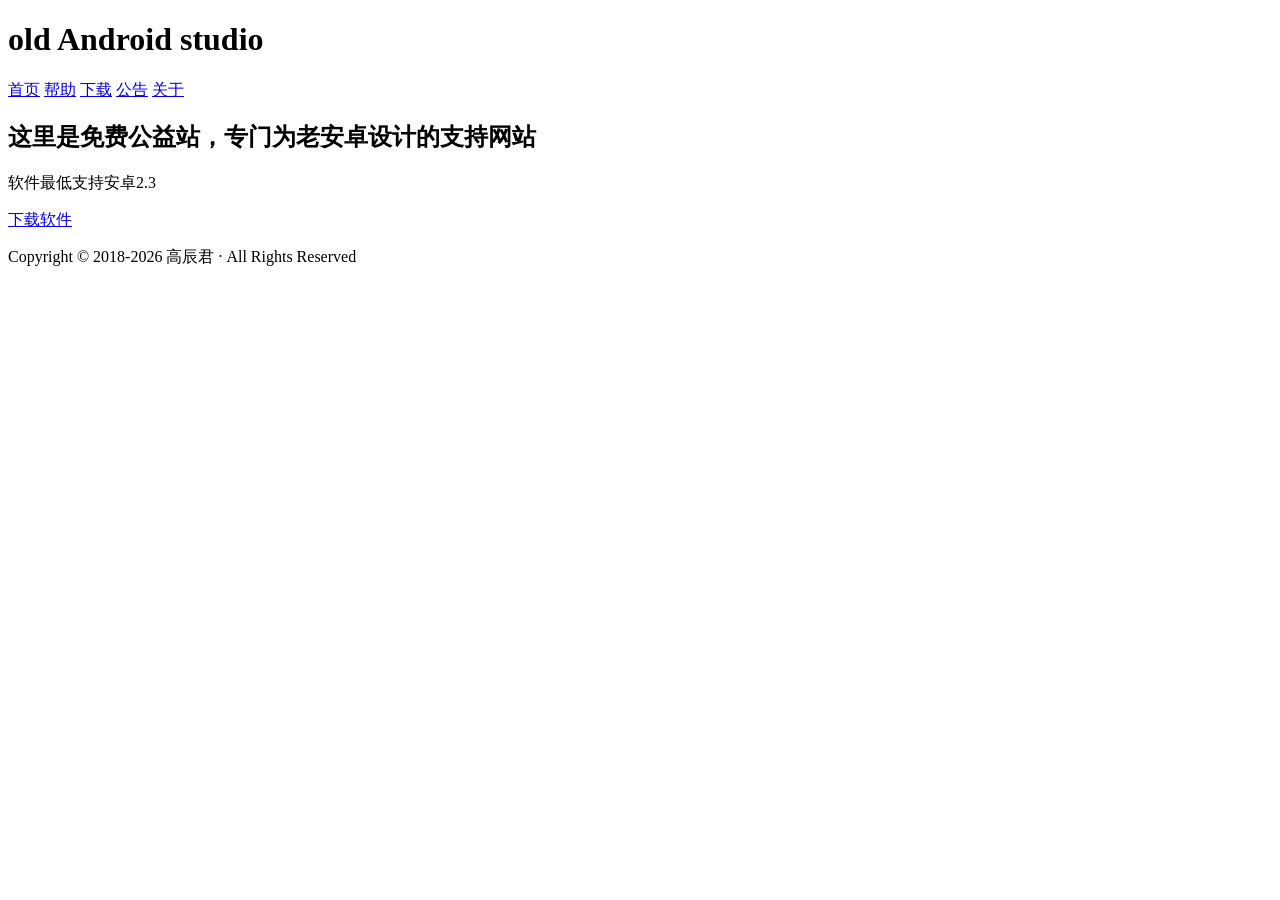
==== index.html @ aa6fd3fe "Add files via upload" ====
<!DOCTYPE html>
<html lang="zh-CN">
<head>
    <meta charset="UTF-8">
    <meta name="viewport" content="width=device-width, initial-scale=1.0">
    <title>old Android studio</title>
</head>
<body>
    <h1>old Android studio</h1>
    <a href="index.html">首页</a>
    <a href="help.html">帮助</a>
    <a href="download.html">下载</a>
    <a href="gonggao.html">公告</a>
    <a href="aboat.html">关于</a>
    <h2>这里是免费公益站，专门为老安卓设计的支持网站</h2>
    <p>软件最低支持安卓2.3</p>
    <a href="download.html">下载软件</a>
    <p>Copyright © 2018-2026 高辰君 · All Rights Reserved</p>
</body>
</html>
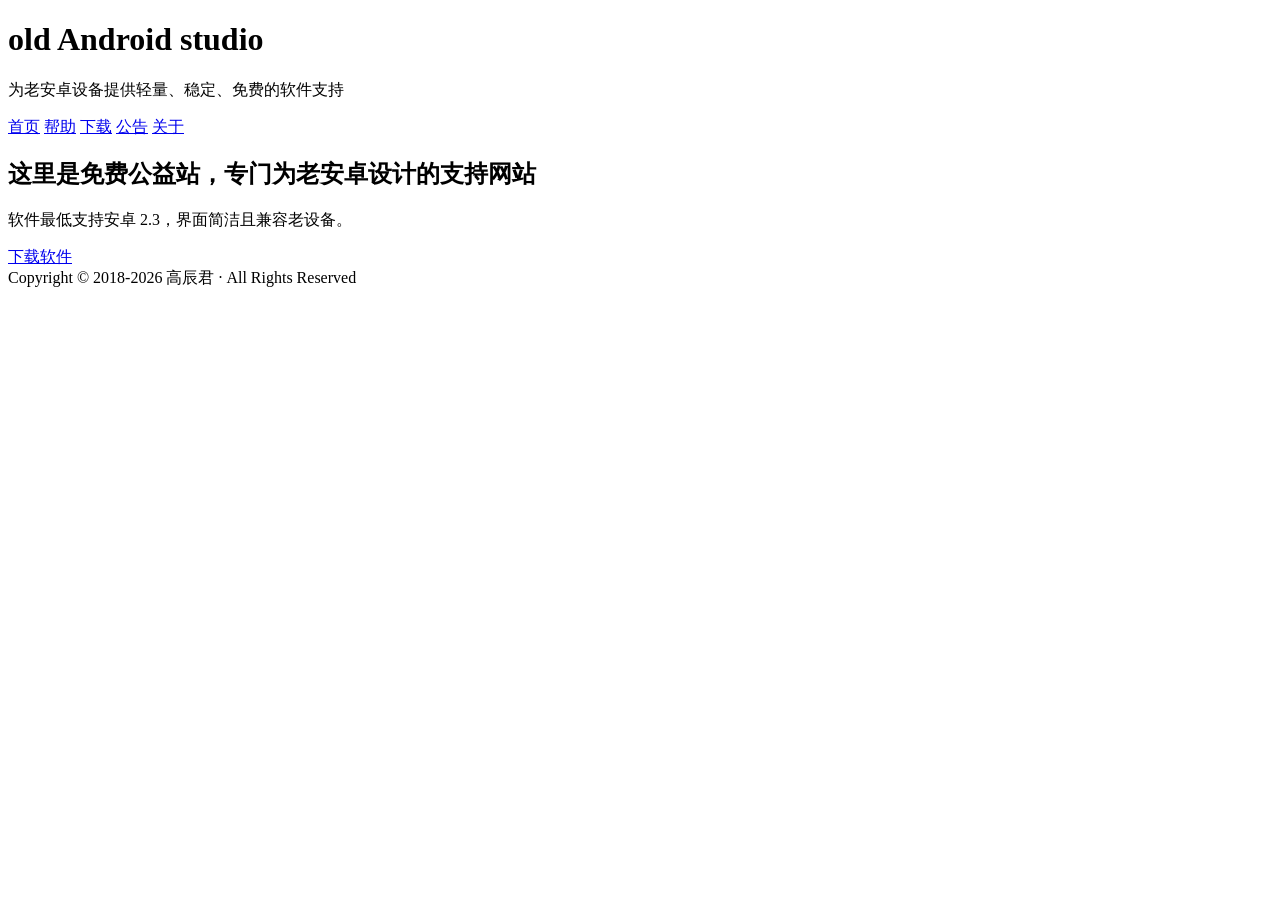
==== commit b2e5c1f5: "Update index.html" ====
--- a/index.html
+++ b/index.html
@@ -4,17 +4,29 @@
     <meta charset="UTF-8">
     <meta name="viewport" content="width=device-width, initial-scale=1.0">
     <title>old Android studio</title>
+    <link rel="stylesheet" href="style.css">
 </head>
 <body>
-    <h1>old Android studio</h1>
-    <a href="index.html">首页</a>
-    <a href="help.html">帮助</a>
-    <a href="download.html">下载</a>
-    <a href="gonggao.html">公告</a>
-    <a href="aboat.html">关于</a>
-    <h2>这里是免费公益站，专门为老安卓设计的支持网站</h2>
-    <p>软件最低支持安卓2.3</p>
-    <a href="download.html">下载软件</a>
-    <p>Copyright © 2018-2026 高辰君 · All Rights Reserved</p>
+    <div class="wrapper">
+        <div class="header">
+            <h1>old Android studio</h1>
+            <p>为老安卓设备提供轻量、稳定、免费的软件支持</p>
+            <div class="nav">
+                <a class="active" href="index.html">首页</a>
+                <a href="help.html">帮助</a>
+                <a href="download.html">下载</a>
+                <a href="gonggao.html">公告</a>
+                <a href="aboat.html">关于</a>
+            </div>
+        </div>
+        <div class="main">
+            <h2>这里是免费公益站，专门为老安卓设计的支持网站</h2>
+            <div class="notice">
+                <p>软件最低支持安卓 2.3，界面简洁且兼容老设备。</p>
+            </div>
+            <a class="btn" href="download.html">下载软件</a>
+        </div>
+        <div class="footer">Copyright © 2018-2026 高辰君 · All Rights Reserved</div>
+    </div>
 </body>
-</html>+</html>
